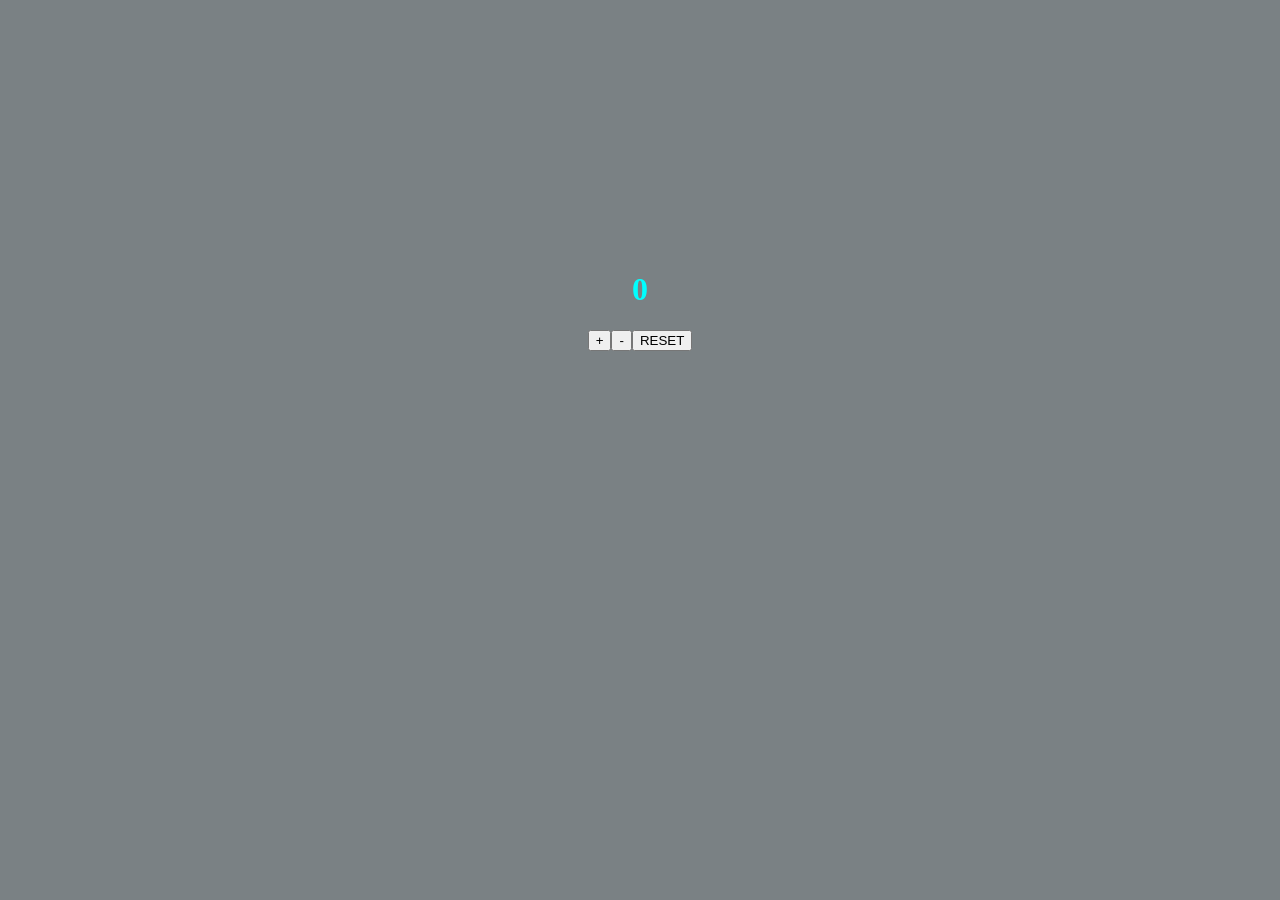
==== #1 Counter/index.html @ 4fb21d7b "harusnya dari awal sih wkwkw" ====
<!DOCTYPE html>
<html lang="en">
<head>
    <meta charset="UTF-8">
    <meta name="viewport" content="width=device-width, initial-scale=1.0">
    <title>Document</title>
    <link rel="stylesheet" href="style/style.css">
    
</head>

<body>
    <div class="counter">
        <h1 id="angka">0</h1>
    </div>

    <div class="button_PM">
        <button id="pluss" name="plus" class="btn-plus">+</button>
        <button id="minuss" name="minus" class="btn-minus">-</button>
        <button id="reset" class="btn-reset">RESET</button>
    </div>

<script src="script/script.js"></script>
</body>
</html>
---- #1 Counter/style/style.css ----
html, 
body {
    background-color: rgb(122, 129, 132)
}


.counter {
    display: flex;
    justify-content: center;
    align-items: center;
    color: aqua;
    margin-top: 250px;
}

.button_PM {
    align-items: center;
    display: flex;
    justify-content: center;
    align-items: center;
}
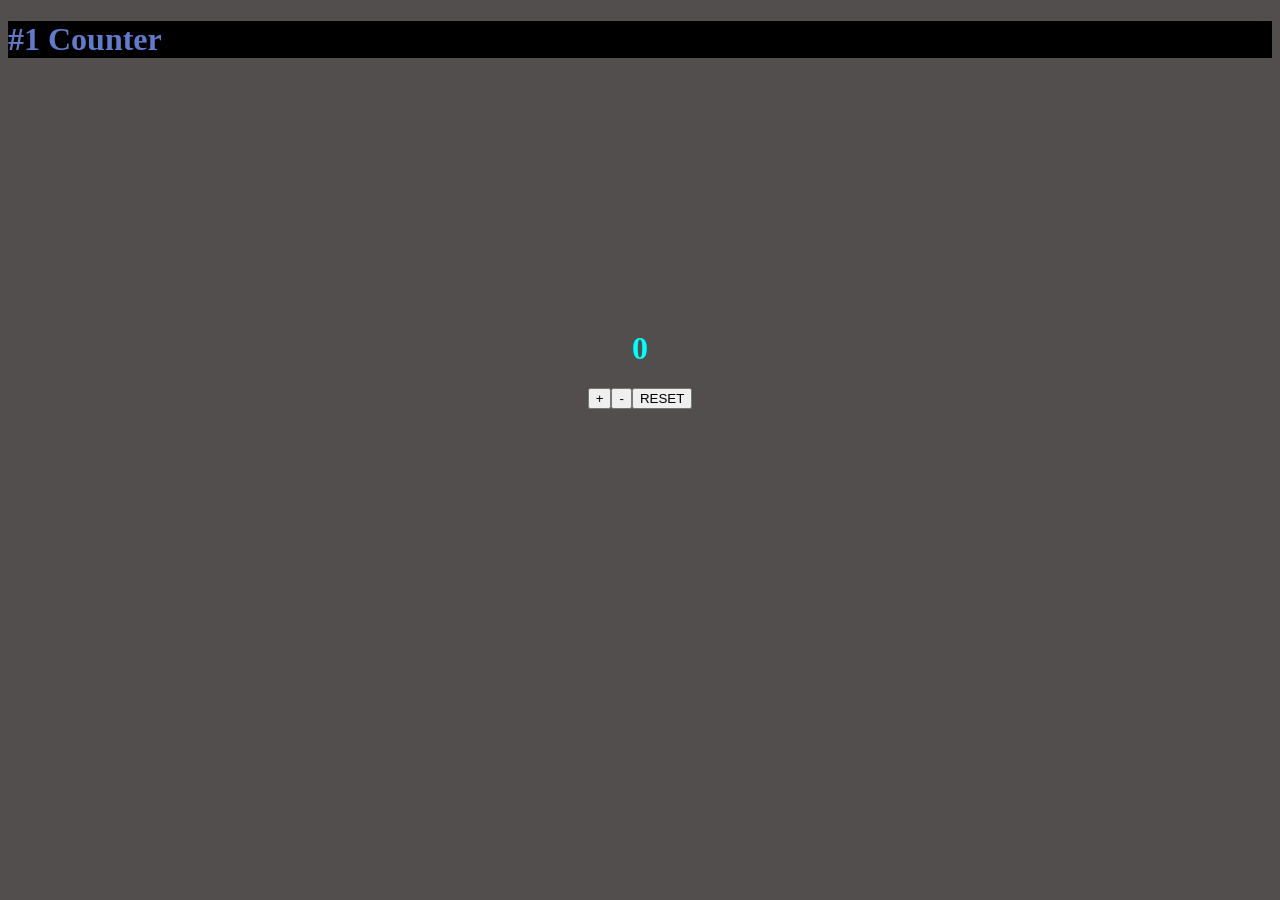
==== commit f97c216c: "header #1" ====
--- a/#1 Counter/index.html
+++ b/#1 Counter/index.html
@@ -5,9 +5,13 @@
     <meta name="viewport" content="width=device-width, initial-scale=1.0">
     <title>Document</title>
     <link rel="stylesheet" href="style/style.css">
+
+    <div class="header">
+        <h1>#1 Counter</h1>
+    </div>
     
 </head>
-
+    
 <body>
     <div class="counter">
         <h1 id="angka">0</h1>
--- a/#1 Counter/style/style.css
+++ b/#1 Counter/style/style.css
@@ -1,6 +1,6 @@
 html, 
 body {
-    background-color: rgb(122, 129, 132)
+    background-color: rgb(83, 78, 78)
 }
 
 
@@ -19,3 +19,7 @@
     align-items: center;
 }
 
+.header {
+    background-color: rgb(0, 0, 0);
+    color: rgb(98, 122, 202);
+}
